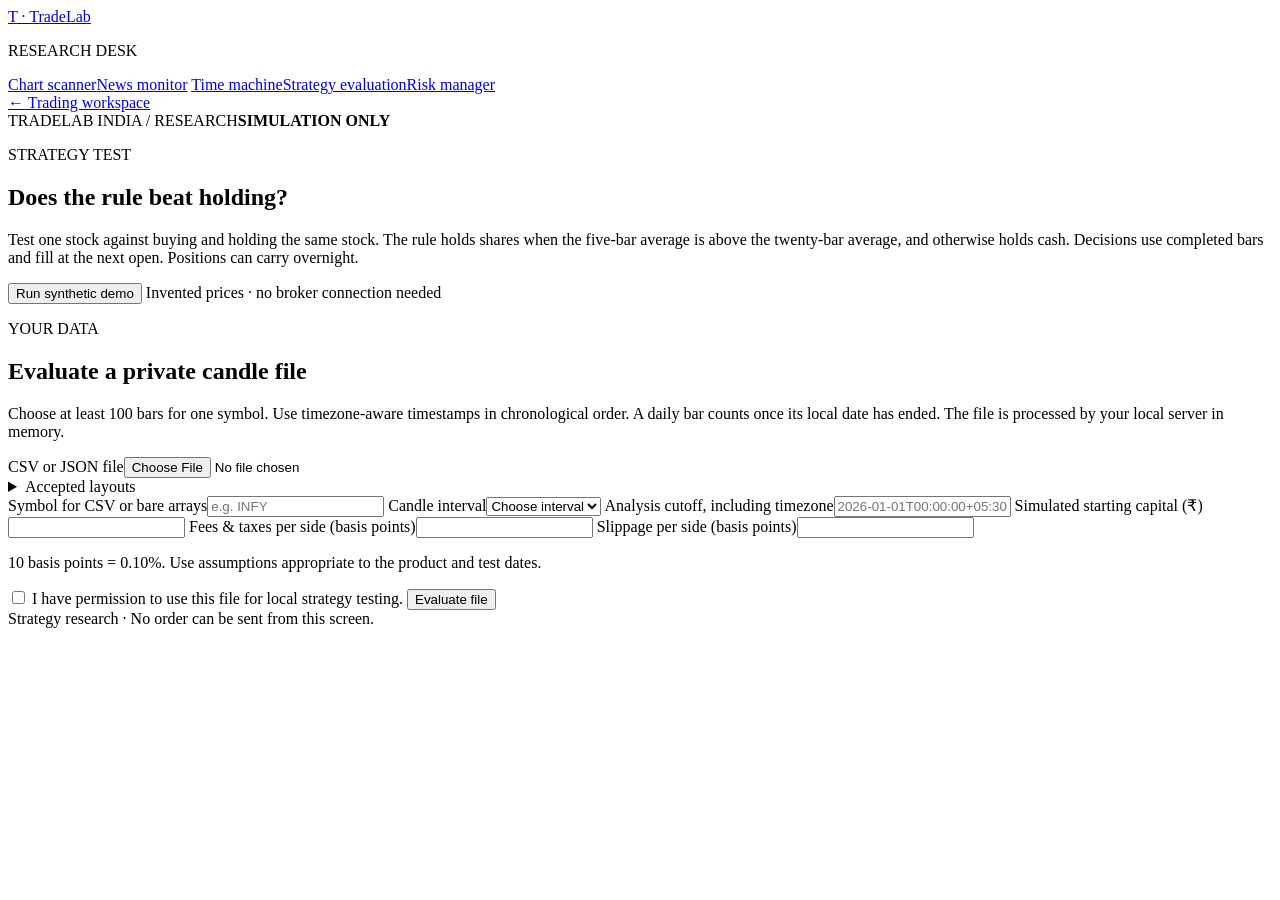
==== web/evaluation.html @ 8aaaddb8 "Add strategy evaluation and document TradeLab status and roadmap" ====
<!doctype html>
<html lang="en"><head>
  <meta charset="utf-8"><meta name="viewport" content="width=device-width,initial-scale=1">
  <meta name="csrf-token" content="__CSRF_TOKEN__">
  <title>Strategy evaluation · TradeLab India</title>
  <link rel="stylesheet" href="/trader.css"><link rel="stylesheet" href="/evaluation.css">
  <script src="/evaluation.js" defer></script>
</head><body>
<aside><a class="brand" href="/">T · TradeLab</a><p>RESEARCH DESK</p>
<nav aria-label="Research"><a href="/trader-scanner">Chart scanner</a><a href="/trader-news">News monitor</a>
<a href="/trader-timemachine">Time machine</a><a href="/trader-evaluate" class="active" aria-current="page">Strategy evaluation</a><a href="/trader-risk">Risk manager</a></nav>
<a href="/">← Trading workspace</a></aside>
<main><header><span>TRADELAB INDIA / RESEARCH</span><strong>SIMULATION ONLY</strong></header>
<section class="hero"><p id="tool-type">STRATEGY TEST</p><h1>Does the rule beat holding?</h1>
<p>Test one stock against buying and holding the same stock. The rule holds shares when the five-bar average is above the twenty-bar average, and otherwise holds cash. Decisions use completed bars and fill at the next open. Positions can carry overnight.</p>
<button class="primary" id="demo" type="button">Run synthetic demo</button> <span>Invented prices · no broker connection needed</span></section>
<section class="panel" id="report" hidden aria-labelledby="report-title">
  <p class="eyebrow" id="report-type"></p><h2 id="report-title">Evaluation results</h2><p id="period"></p>
  <div class="table-wrap"><table><caption>Each window starts with the same cash and finishes flat. Returns include modeled fees and slippage.</caption>
    <thead><tr><th scope="col">Window</th><th scope="col">Strategy</th><th scope="col">Buy &amp; hold</th><th scope="col">Difference</th><th scope="col">Strategy drawdown</th><th scope="col">Round trips</th></tr></thead><tbody id="windows"></tbody></table></div>
  <p id="interpretation"></p>
  <details><summary>Method, assumptions &amp; run details</summary><p id="method"></p><ul id="limits"></ul><pre id="payload"></pre></details>
</section>
<p id="message" role="status" aria-live="polite"></p>
<section class="panel"><p class="eyebrow">YOUR DATA</p><h2>Evaluate a private candle file</h2>
<p>Choose at least 100 bars for one symbol. Use timezone-aware timestamps in chronological order. A daily bar counts once its local date has ended. The file is processed by your local server in memory.</p>
<form id="import-form">
  <label>CSV or JSON file<input type="file" name="file" accept=".csv,.json,text/csv,application/json" required></label>
  <details><summary>Accepted layouts</summary><p>CSV: date,open,high,low,close,volume (extra columns are ignored). JSON: an array of such records, or an object mapping one symbol to that array. Enter a symbol below for CSV and bare arrays. Use a zoned date such as 2025-01-02T09:15:00+05:30.</p></details>
  <div class="fields">
    <label>Symbol for CSV or bare arrays<input name="symbol" maxlength="64" placeholder="e.g. INFY"></label>
    <label>Candle interval<select name="interval" required><option value="">Choose interval</option><option value="day">Daily</option><option value="5minute">5 minutes</option></select></label>
    <label>Analysis cutoff, including timezone<input name="asOf" required placeholder="2026-01-01T00:00:00+05:30"></label>
    <label>Simulated starting capital (₹)<input type="number" name="capital" min=".01" max="1000000000000" step="any" required></label>
    <label>Fees &amp; taxes per side (basis points)<input type="number" name="costBps" min="0" max="500" step="any" required></label>
    <label>Slippage per side (basis points)<input type="number" name="slippageBps" min="0" max="500" step="any" required></label>
  </div><p>10 basis points = 0.10%. Use assumptions appropriate to the product and test dates.</p>
  <label class="check"><input name="permitted" type="checkbox" required> I have permission to use this file for local strategy testing.</label>
  <button id="run" class="primary">Evaluate file</button>
</form></section>
<footer>Strategy research · No order can be sent from this screen.</footer></main>
</body></html>
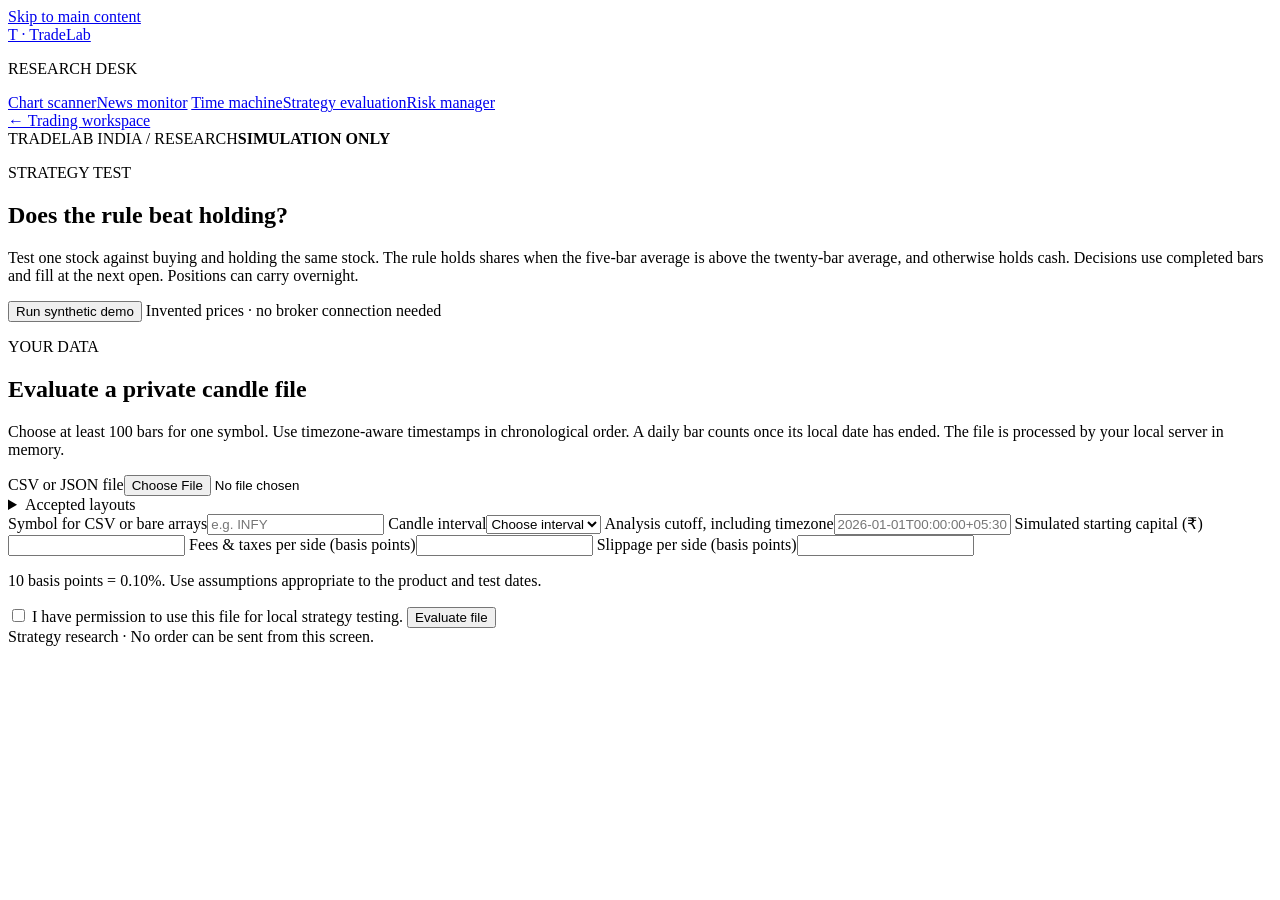
==== commit 92787b34: "UI/UX review: arming steps, calendar readiness, accessibility and unique page titles - intraday_sess" ====
--- a/web/evaluation.html
+++ b/web/evaluation.html
@@ -6,11 +6,12 @@
   <link rel="stylesheet" href="/trader.css"><link rel="stylesheet" href="/evaluation.css">
   <script src="/evaluation.js" defer></script>
 </head><body>
+<a class="skip-link" href="#main">Skip to main content</a>
 <aside><a class="brand" href="/">T · TradeLab</a><p>RESEARCH DESK</p>
 <nav aria-label="Research"><a href="/trader-scanner">Chart scanner</a><a href="/trader-news">News monitor</a>
 <a href="/trader-timemachine">Time machine</a><a href="/trader-evaluate" class="active" aria-current="page">Strategy evaluation</a><a href="/trader-risk">Risk manager</a></nav>
 <a href="/">← Trading workspace</a></aside>
-<main><header><span>TRADELAB INDIA / RESEARCH</span><strong>SIMULATION ONLY</strong></header>
+<main id="main"><header><span>TRADELAB INDIA / RESEARCH</span><strong>SIMULATION ONLY</strong></header>
 <section class="hero"><p id="tool-type">STRATEGY TEST</p><h1>Does the rule beat holding?</h1>
 <p>Test one stock against buying and holding the same stock. The rule holds shares when the five-bar average is above the twenty-bar average, and otherwise holds cash. Decisions use completed bars and fill at the next open. Positions can carry overnight.</p>
 <button class="primary" id="demo" type="button">Run synthetic demo</button> <span>Invented prices · no broker connection needed</span></section>
@@ -18,7 +19,7 @@
   <p class="eyebrow" id="report-type"></p><h2 id="report-title">Evaluation results</h2><p id="period"></p>
   <div class="table-wrap"><table><caption>Each window starts with the same cash and finishes flat. Returns include modeled fees and slippage.</caption>
     <thead><tr><th scope="col">Window</th><th scope="col">Strategy</th><th scope="col">Buy &amp; hold</th><th scope="col">Difference</th><th scope="col">Strategy drawdown</th><th scope="col">Round trips</th></tr></thead><tbody id="windows"></tbody></table></div>
-  <p id="interpretation"></p>
+  <p id="interpretation"></p><p id="research-review" role="note"></p>
   <details><summary>Method, assumptions &amp; run details</summary><p id="method"></p><ul id="limits"></ul><pre id="payload"></pre></details>
 </section>
 <p id="message" role="status" aria-live="polite"></p>
